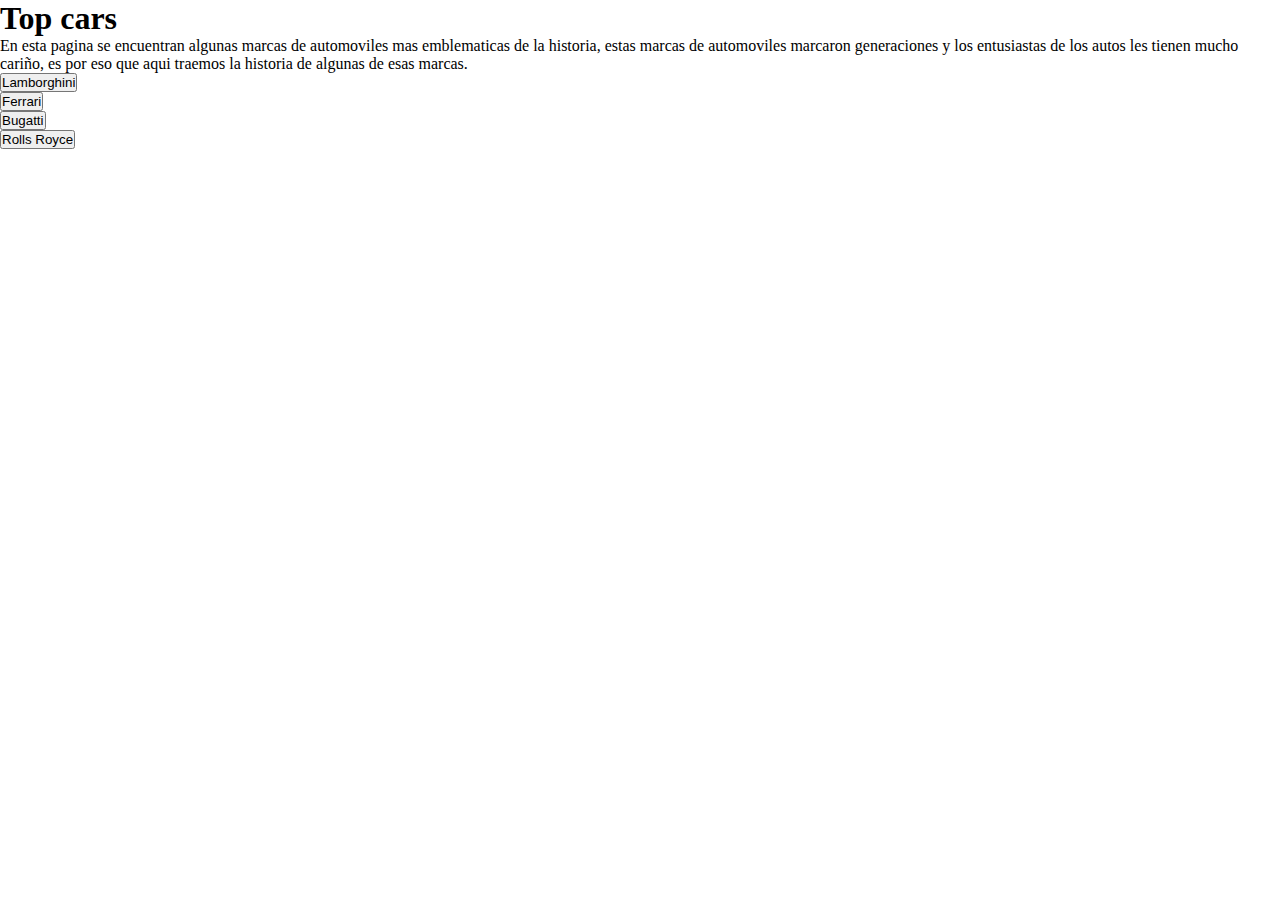
==== index.html @ 08a7af1c "modificacion" ====
<!DOCTYPE html>
<html lang="es">
    <head>
        <meta charset="UTF-8"/>
        <title>Top Cars</title>
        <link rel="stylesheet" href="CSS/estilos.css">
    </head>
    <body>
        <div>
            <h1>Top cars</h1>
            <p>En esta pagina se encuentran algunas marcas de automoviles mas emblematicas de la historia, estas marcas de automoviles
                marcaron generaciones y los entusiastas de los autos les tienen mucho cariño, es por eso que aqui traemos la historia
                de algunas de esas marcas.</p>
        </div>
        <div>
            <form action="lamborghini.html" method="GET">
                <Button type="submit">Lamborghini</Button>
            </form>
            <form action="ferrari.html" method="GET">
                <Button type="submit">Ferrari</Button>
            </form>
            <form action="bugatti.html" method="GET">
                <Button type="submit">Bugatti</Button>
            </form>
            <form action="rollsRoyce.html" method="GET">
                <Button type="submit">Rolls Royce</Button>
            </form>
        </div>
    </body>
</html>
---- CSS/estilos.css ----
*{
    margin: 0px;
    padding: 0px;
}
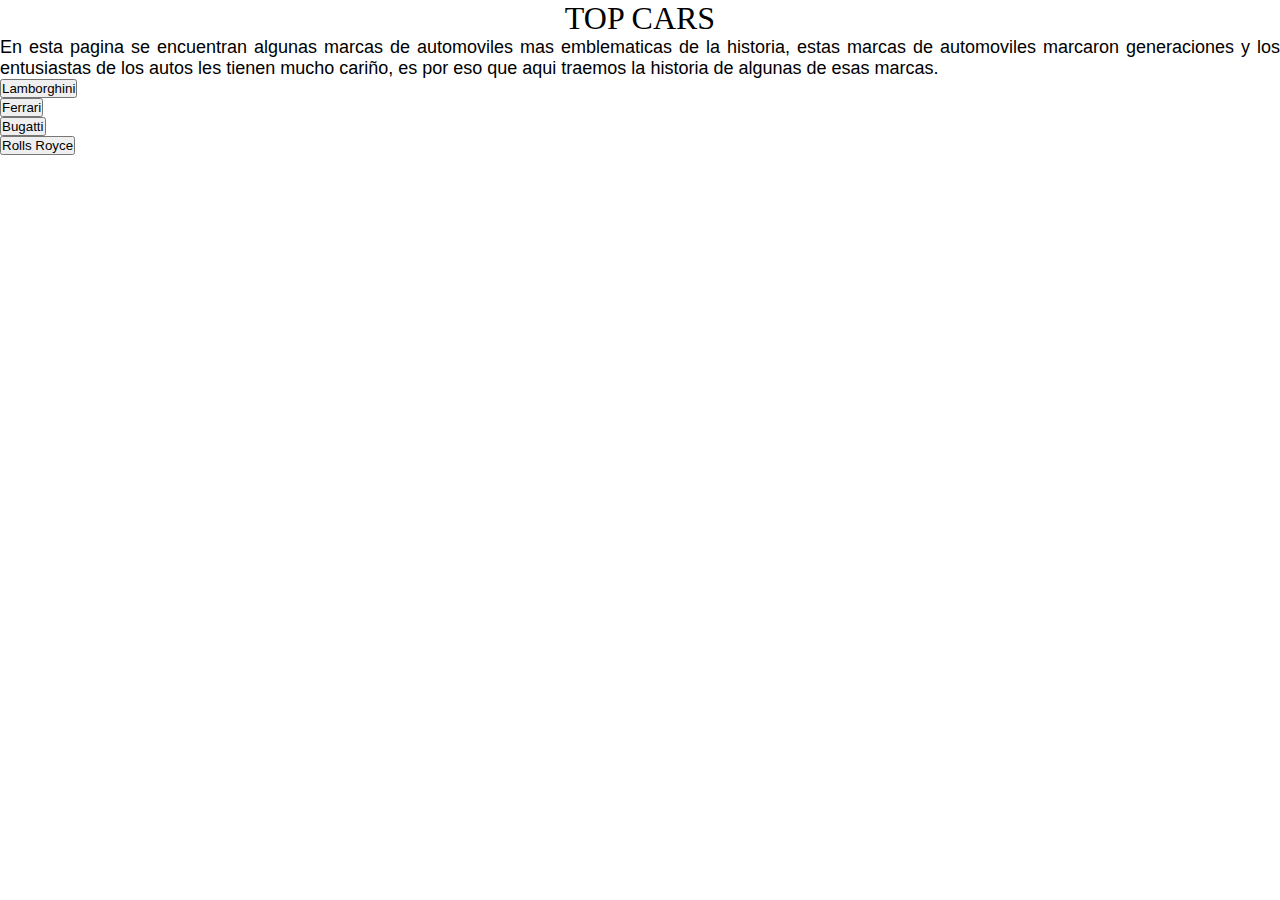
==== commit a42936c8: "ultima modificacion" ====
--- a/index.html
+++ b/index.html
@@ -4,11 +4,12 @@
         <meta charset="UTF-8"/>
         <title>Top Cars</title>
         <link rel="stylesheet" href="CSS/estilos.css">
+        <link rel="stylesheet" href="CSS/text.css">
     </head>
     <body>
         <div>
-            <h1>Top cars</h1>
-            <p>En esta pagina se encuentran algunas marcas de automoviles mas emblematicas de la historia, estas marcas de automoviles
+            <h1 class="titulo">TOP CARS</h1>
+            <p class="textos">En esta pagina se encuentran algunas marcas de automoviles mas emblematicas de la historia, estas marcas de automoviles
                 marcaron generaciones y los entusiastas de los autos les tienen mucho cariño, es por eso que aqui traemos la historia
                 de algunas de esas marcas.</p>
         </div>
--- a/CSS/text.css
+++ b/CSS/text.css
@@ -0,0 +1,12 @@
+.titulo{
+    font-family: "Abril Fatface", serif;
+    font-weight: 400;
+    font-style: normal;
+    text-align: center;
+}
+
+.textos{
+    text-align: justify;
+    font-size: 18px;
+    font-family:'Segoe UI', Tahoma, Geneva, Verdana, sans-serif;
+}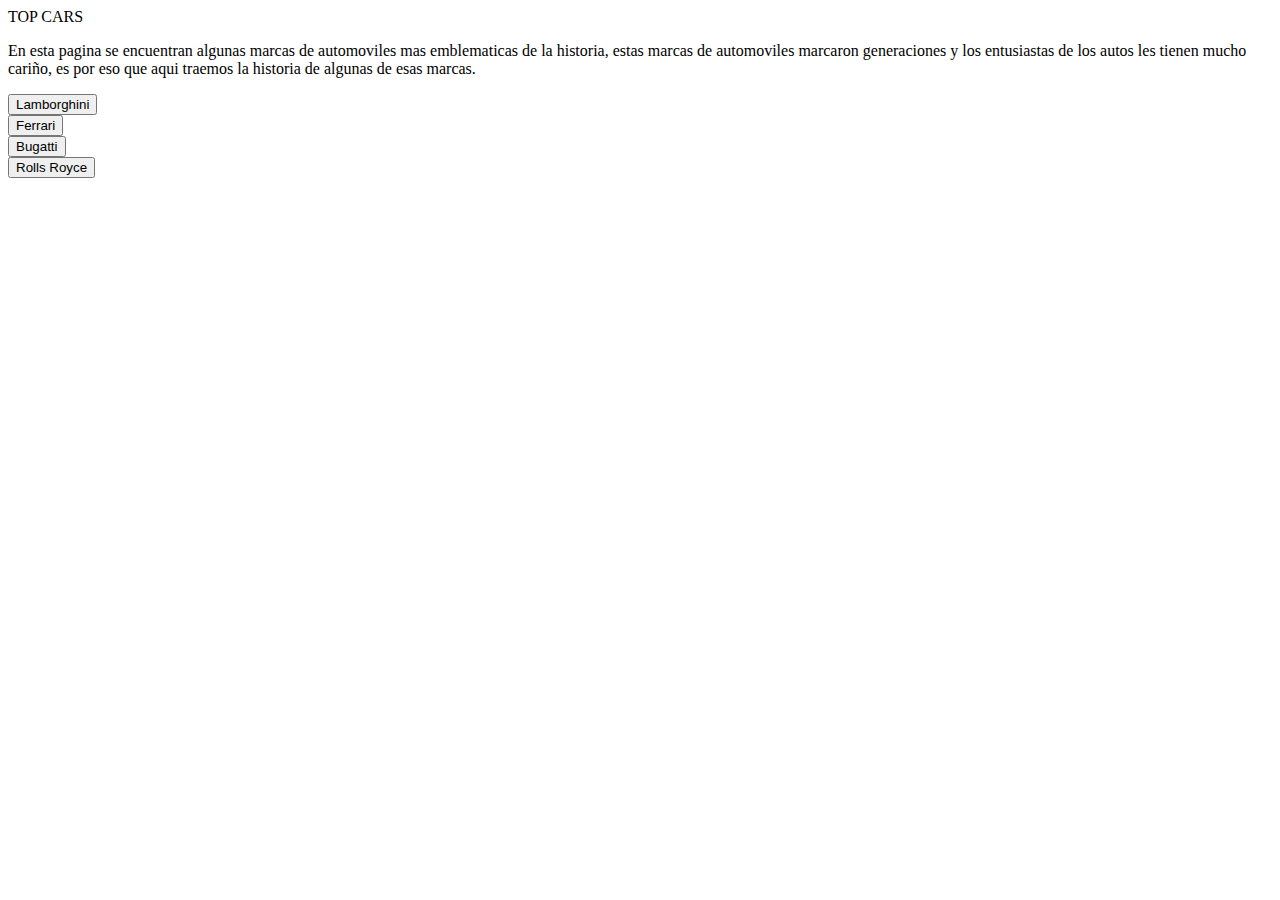
==== commit 889d6fae: "modificacion" ====
--- a/index.html
+++ b/index.html
@@ -3,12 +3,12 @@
     <head>
         <meta charset="UTF-8"/>
         <title>Top Cars</title>
-        <link rel="stylesheet" href="CSS/estilos.css">
-        <link rel="stylesheet" href="CSS/text.css">
+        <link rel="stylesheet" href="css/estilos.css">
+        <link rel="stylesheet" href="css/text.css">
     </head>
     <body>
+        <header>TOP CARS</header>
         <div>
-            <h1 class="titulo">TOP CARS</h1>
             <p class="textos">En esta pagina se encuentran algunas marcas de automoviles mas emblematicas de la historia, estas marcas de automoviles
                 marcaron generaciones y los entusiastas de los autos les tienen mucho cariño, es por eso que aqui traemos la historia
                 de algunas de esas marcas.</p>
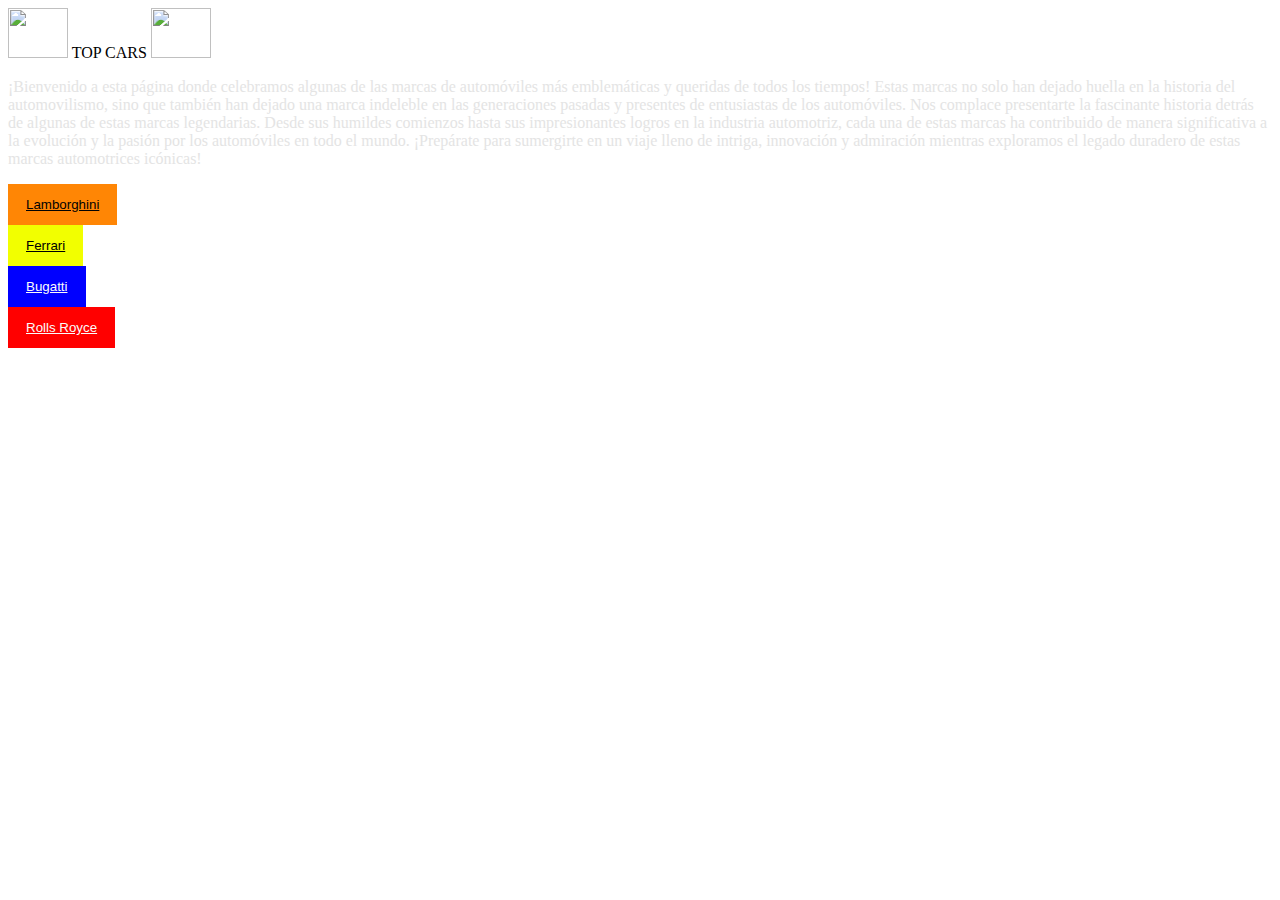
==== commit 43b197fe: "adelantos" ====
--- a/index.html
+++ b/index.html
@@ -1,31 +1,40 @@
 <!DOCTYPE html>
 <html lang="es">
-    <head>
-        <meta charset="UTF-8"/>
-        <title>Top Cars</title>
-        <link rel="stylesheet" href="css/estilos.css">
-        <link rel="stylesheet" href="css/text.css">
-    </head>
-    <body>
-        <header>TOP CARS</header>
-        <div>
-            <p class="textos">En esta pagina se encuentran algunas marcas de automoviles mas emblematicas de la historia, estas marcas de automoviles
-                marcaron generaciones y los entusiastas de los autos les tienen mucho cariño, es por eso que aqui traemos la historia
-                de algunas de esas marcas.</p>
-        </div>
-        <div>
-            <form action="lamborghini.html" method="GET">
-                <Button type="submit">Lamborghini</Button>
-            </form>
-            <form action="ferrari.html" method="GET">
-                <Button type="submit">Ferrari</Button>
-            </form>
-            <form action="bugatti.html" method="GET">
-                <Button type="submit">Bugatti</Button>
-            </form>
-            <form action="rollsRoyce.html" method="GET">
-                <Button type="submit">Rolls Royce</Button>
-            </form>
-        </div>
-    </body>
+
+<head>
+    <meta charset="UTF-8" />
+    <title>Top Cars</title>
+    <link rel="stylesheet" href="css/estilos.css">
+    <link rel="stylesheet" href="css/text.css">
+</head>
+
+<body>
+    <header>
+<img src="https://static.vecteezy.com/system/resources/previews/003/678/261/original/quality-badge-icon-design-medal-and-ribbon-illustration-free-vector.jpg" width="60" height="50" >
+
+        TOP CARS
+
+        <img src="https://tse3.mm.bing.net/th?id=OIP.o7TF99HewVjBxzCVnuklRgHaHa&pid=Api&P=0&h=180" width="60" height="50">
+
+
+    </header>
+    <p class="textos" style="color: #e4e4e4;font-family: cursive;">¡Bienvenido a esta página donde celebramos algunas de las marcas de automóviles más emblemáticas y queridas de todos los tiempos! Estas marcas no solo han dejado huella en la historia del automovilismo, sino que también han dejado una marca indeleble en las generaciones pasadas y presentes de entusiastas de los automóviles.
+
+        Nos complace presentarte la fascinante historia detrás de algunas de estas marcas legendarias. Desde sus humildes comienzos hasta sus impresionantes logros en la industria automotriz, cada una de estas marcas ha contribuido de manera significativa a la evolución y la pasión por los automóviles en todo el mundo.
+        
+        ¡Prepárate para sumergirte en un viaje lleno de intriga, innovación y admiración mientras exploramos el legado duradero de estas marcas automotrices icónicas!</p>
+    <form action="lamborghini.html" method="GET">
+        <Button type="submit" style="color: #020202; border: 12px solid #ff8605; background-color: #ff8605; text-decoration: underline;">Lamborghini</Button>
+    </form>
+    <form action="ferrari.html" method="GET">
+        <Button type="submit" style="color: #000000; border: 12px solid #f2ff00 ; background-color:  #f2ff00 ; text-decoration: underline;">Ferrari</Button>
+    </form>
+    <form action="bugatti.html" method="GET">
+        <Button type="submit" style="color: #fbfbfb; border: 12px solid #0000ff; background-color: #0000ff; text-decoration: underline;">Bugatti</Button>
+    </form>
+    <form action="rollsRoyce.html" method="GET">
+        <Button type="submit" style="color: #fbfbfb; border: 12px solid #ff0000; background-color: #ff0000; text-decoration: underline;">Rolls Royce</Button>
+    </form>
+</body>
+
 </html>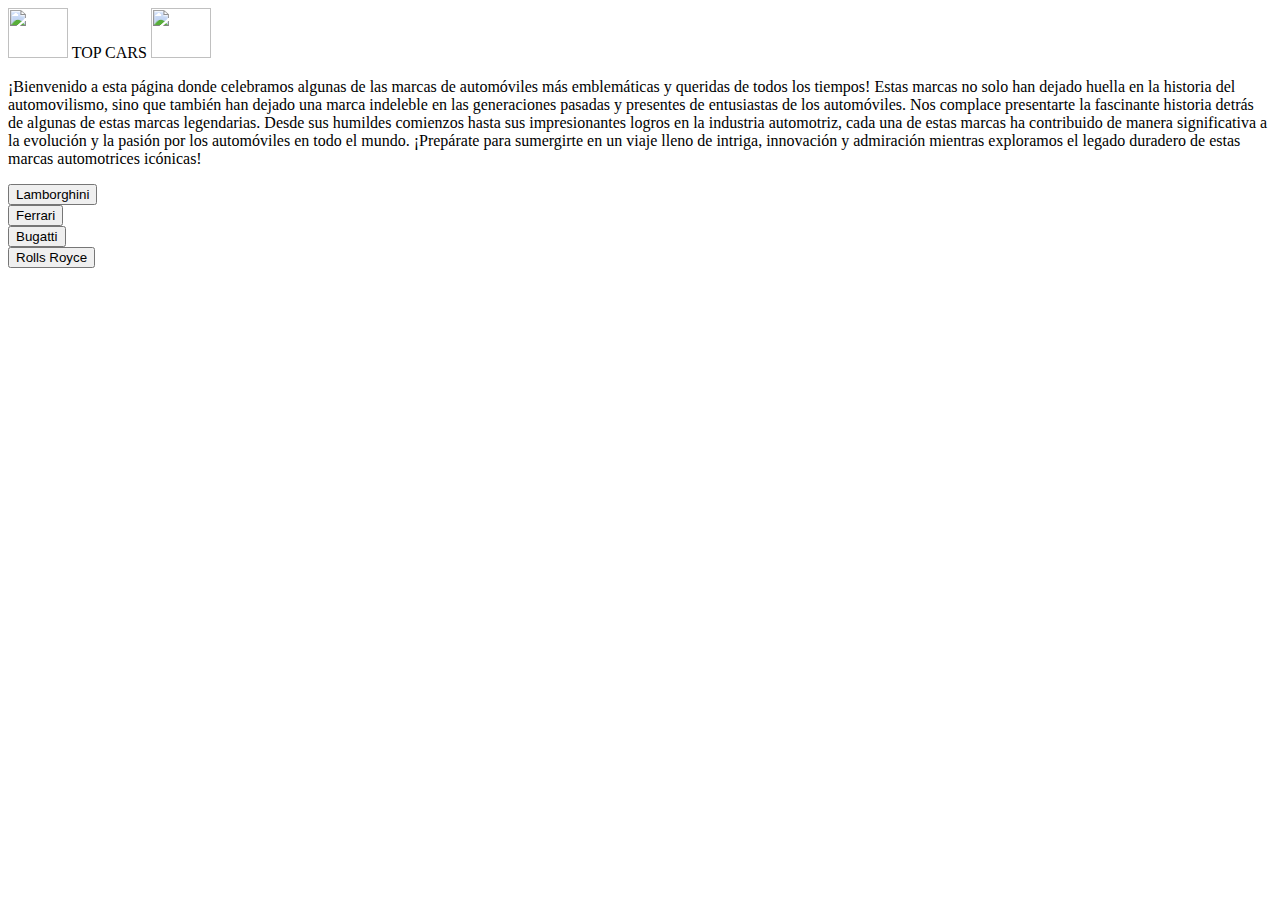
==== commit b7953da9: "correccion" ====
--- a/index.html
+++ b/index.html
@@ -18,22 +18,25 @@
 
 
     </header>
-    <p class="textos" style="color: #e4e4e4;font-family: cursive;">¡Bienvenido a esta página donde celebramos algunas de las marcas de automóviles más emblemáticas y queridas de todos los tiempos! Estas marcas no solo han dejado huella en la historia del automovilismo, sino que también han dejado una marca indeleble en las generaciones pasadas y presentes de entusiastas de los automóviles.
+    <p class="textos">¡Bienvenido a esta página donde celebramos algunas de las marcas de automóviles más emblemáticas y queridas de todos los tiempos! Estas marcas no solo han dejado huella en la historia del automovilismo, sino que también han dejado una marca indeleble en las generaciones pasadas y presentes de entusiastas de los automóviles.
 
         Nos complace presentarte la fascinante historia detrás de algunas de estas marcas legendarias. Desde sus humildes comienzos hasta sus impresionantes logros en la industria automotriz, cada una de estas marcas ha contribuido de manera significativa a la evolución y la pasión por los automóviles en todo el mundo.
         
         ¡Prepárate para sumergirte en un viaje lleno de intriga, innovación y admiración mientras exploramos el legado duradero de estas marcas automotrices icónicas!</p>
+
+
+
     <form action="lamborghini.html" method="GET">
-        <Button type="submit" style="color: #020202; border: 12px solid #ff8605; background-color: #ff8605; text-decoration: underline;">Lamborghini</Button>
+        <Button type="submit" class="btnLamborghini">Lamborghini</Button>
     </form>
     <form action="ferrari.html" method="GET">
-        <Button type="submit" style="color: #000000; border: 12px solid #f2ff00 ; background-color:  #f2ff00 ; text-decoration: underline;">Ferrari</Button>
+        <Button type="submit" class="btnFerrari">Ferrari</Button>
     </form>
     <form action="bugatti.html" method="GET">
-        <Button type="submit" style="color: #fbfbfb; border: 12px solid #0000ff; background-color: #0000ff; text-decoration: underline;">Bugatti</Button>
+        <Button type="submit" class="btnBugatti">Bugatti</Button>
     </form>
     <form action="rollsRoyce.html" method="GET">
-        <Button type="submit" style="color: #fbfbfb; border: 12px solid #ff0000; background-color: #ff0000; text-decoration: underline;">Rolls Royce</Button>
+        <Button type="submit" class="btnRollsRoyce">Rolls Royce</Button>
     </form>
 </body>
 
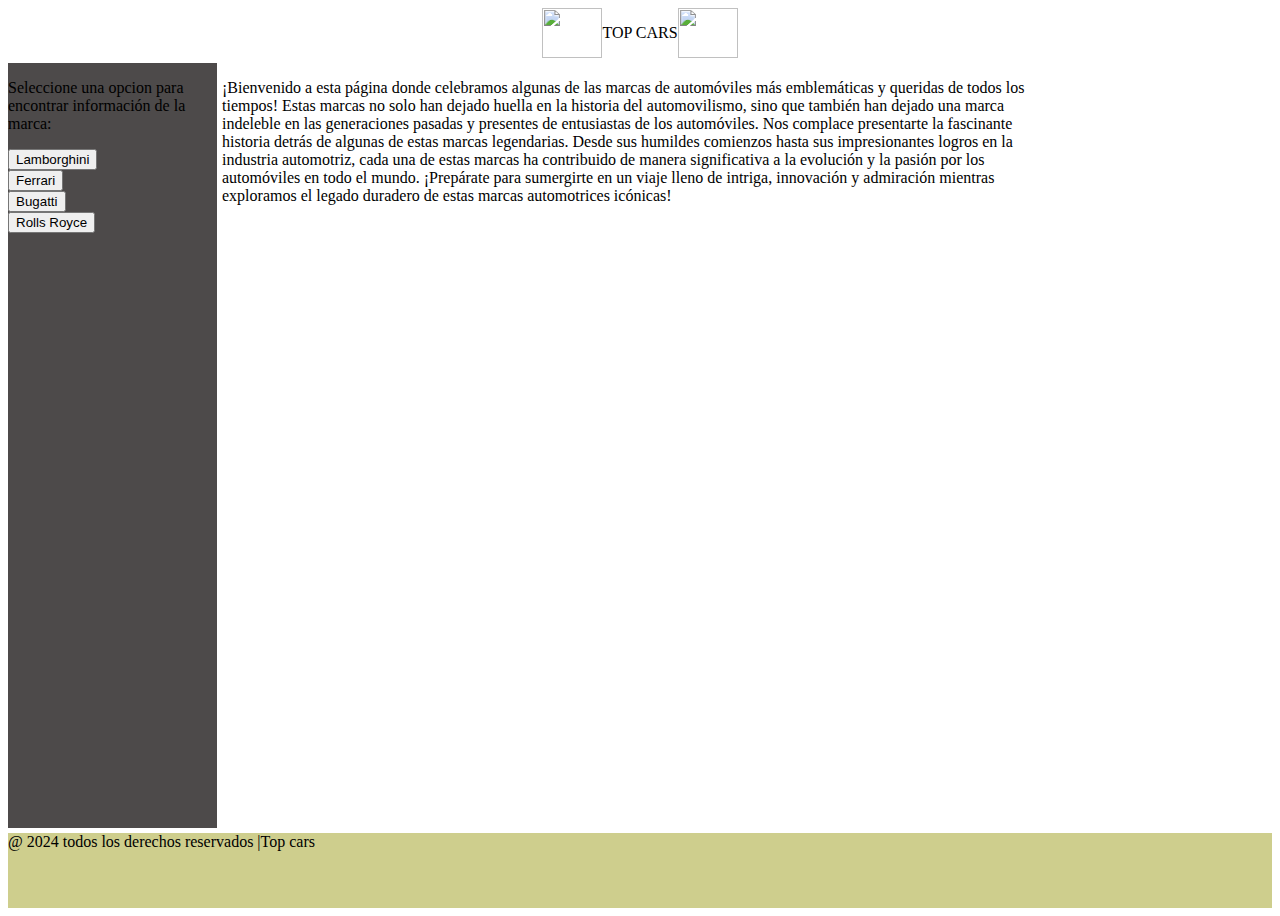
==== commit 45abcd8a: "ultima modificacion" ====
--- a/index.html
+++ b/index.html
@@ -6,38 +6,44 @@
     <title>Top Cars</title>
     <link rel="stylesheet" href="css/estilos.css">
     <link rel="stylesheet" href="css/text.css">
+    <link rel="stylesheet" href="CSS/layout.css">
 </head>
 
 <body>
-    <header>
-<img src="https://static.vecteezy.com/system/resources/previews/003/678/261/original/quality-badge-icon-design-medal-and-ribbon-illustration-free-vector.jpg" width="60" height="50" >
-
-        TOP CARS
-
-        <img src="https://tse3.mm.bing.net/th?id=OIP.o7TF99HewVjBxzCVnuklRgHaHa&pid=Api&P=0&h=180" width="60" height="50">
-
-
-    </header>
-    <p class="textos">¡Bienvenido a esta página donde celebramos algunas de las marcas de automóviles más emblemáticas y queridas de todos los tiempos! Estas marcas no solo han dejado huella en la historia del automovilismo, sino que también han dejado una marca indeleble en las generaciones pasadas y presentes de entusiastas de los automóviles.
-
-        Nos complace presentarte la fascinante historia detrás de algunas de estas marcas legendarias. Desde sus humildes comienzos hasta sus impresionantes logros en la industria automotriz, cada una de estas marcas ha contribuido de manera significativa a la evolución y la pasión por los automóviles en todo el mundo.
-        
-        ¡Prepárate para sumergirte en un viaje lleno de intriga, innovación y admiración mientras exploramos el legado duradero de estas marcas automotrices icónicas!</p>
-
-
-
-    <form action="lamborghini.html" method="GET">
-        <Button type="submit" class="btnLamborghini">Lamborghini</Button>
-    </form>
-    <form action="ferrari.html" method="GET">
-        <Button type="submit" class="btnFerrari">Ferrari</Button>
-    </form>
-    <form action="bugatti.html" method="GET">
-        <Button type="submit" class="btnBugatti">Bugatti</Button>
-    </form>
-    <form action="rollsRoyce.html" method="GET">
-        <Button type="submit" class="btnRollsRoyce">Rolls Royce</Button>
-    </form>
+    <section class="page">
+        <header class="headerCont">
+            <img src="https://static.vecteezy.com/system/resources/previews/003/678/261/original/quality-badge-icon-design-medal-and-ribbon-illustration-free-vector.jpg" width="60" height="50" >
+            
+                    TOP CARS
+            
+                    <img src="https://tse3.mm.bing.net/th?id=OIP.o7TF99HewVjBxzCVnuklRgHaHa&pid=Api&P=0&h=180" width="60" height="50">
+            
+            
+                </header>
+                    <p class="textos" class="content">¡Bienvenido a esta página donde celebramos algunas de las marcas de automóviles más emblemáticas y queridas de todos los tiempos! Estas marcas no solo han dejado huella en la historia del automovilismo, sino que también han dejado una marca indeleble en las generaciones pasadas y presentes de entusiastas de los automóviles.
+            
+                        Nos complace presentarte la fascinante historia detrás de algunas de estas marcas legendarias. Desde sus humildes comienzos hasta sus impresionantes logros en la industria automotriz, cada una de estas marcas ha contribuido de manera significativa a la evolución y la pasión por los automóviles en todo el mundo.
+                        
+                        ¡Prepárate para sumergirte en un viaje lleno de intriga, innovación y admiración mientras exploramos el legado duradero de estas marcas automotrices icónicas!</p>
+            
+                <nav class="menu">
+                    <p class="textoMenu">Seleccione una opcion para encontrar información de la marca:</p>
+                    <form action="lamborghini.html" method="GET">
+                        <Button type="submit" class="btnLamborghini">Lamborghini</Button>
+                    </form>
+                    <form action="ferrari.html" method="GET">
+                        <Button type="submit" class="btnFerrari">Ferrari</Button>
+                    </form>
+                    <form action="bugatti.html" method="GET">
+                        <Button type="submit" class="btnBugatti">Bugatti</Button>
+                    </form>
+                    <form action="rollsRoyce.html" method="GET">
+                        <Button type="submit" class="btnRollsRoyce">Rolls Royce</Button>
+                    </form>
+                </nav>
+                <footer class="footerCont">@ 2024 todos los derechos reservados |Top cars</footer>
+    </section>
+    
 </body>
 
 </html>--- a/CSS/layout.css
+++ b/CSS/layout.css
@@ -0,0 +1,32 @@
+.page {
+    display: grid;
+    width: 100%;
+    height: 100vh;
+    grid-template-columns: 1fr 4fr 1fr;
+    grid-template-rows: 2fr 10fr 10fr 10fr 3fr;
+    grid-gap: 5px;
+    grid-template-areas: "header header header"
+    "menu1 contenido contenido" 
+    "menu1 contenido contenido"
+    "menu1 contenido contenido"
+    "footer footer footer";   
+}
+
+.page .headerCont{
+    grid-area: header;
+    display: flex;
+    align-items: center;
+    justify-content: center;
+}
+.page .menu{
+    grid-area: menu1;
+    background-color: #4d4a4a;
+}
+.page .content{
+    grid-area: contenido;
+}
+.page .footerCont{
+    font-family:'Times New Roman', Times, serif;
+    background-color:#cece8d;
+    grid-area: footer;
+}
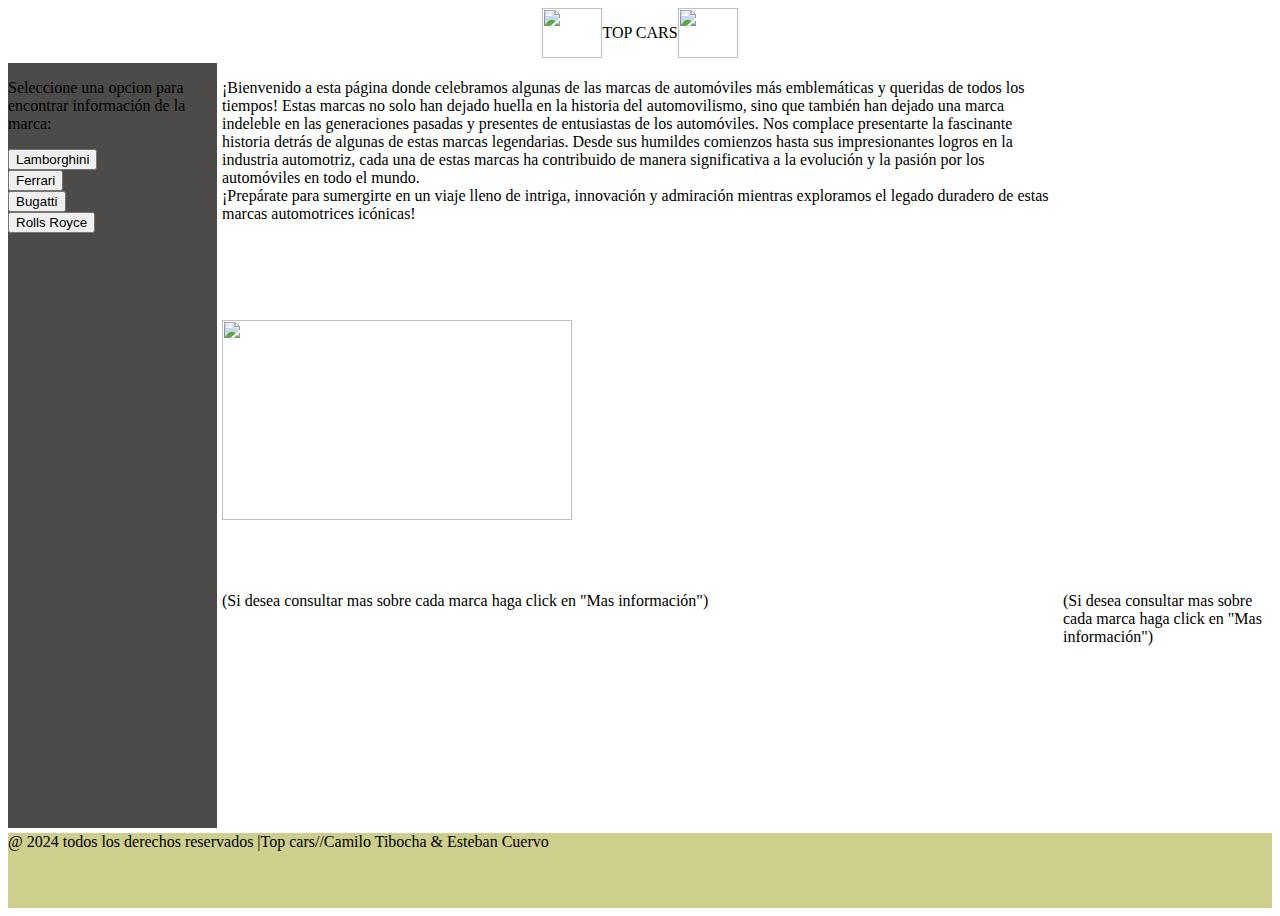
==== commit 69274ce8: "Final" ====
--- a/index.html
+++ b/index.html
@@ -12,38 +12,54 @@
 <body>
     <section class="page">
         <header class="headerCont">
-            <img src="https://static.vecteezy.com/system/resources/previews/003/678/261/original/quality-badge-icon-design-medal-and-ribbon-illustration-free-vector.jpg" width="60" height="50" >
-            
-                    TOP CARS
-            
-                    <img src="https://tse3.mm.bing.net/th?id=OIP.o7TF99HewVjBxzCVnuklRgHaHa&pid=Api&P=0&h=180" width="60" height="50">
-            
-            
-                </header>
-                    <p class="textos" class="content">¡Bienvenido a esta página donde celebramos algunas de las marcas de automóviles más emblemáticas y queridas de todos los tiempos! Estas marcas no solo han dejado huella en la historia del automovilismo, sino que también han dejado una marca indeleble en las generaciones pasadas y presentes de entusiastas de los automóviles.
-            
-                        Nos complace presentarte la fascinante historia detrás de algunas de estas marcas legendarias. Desde sus humildes comienzos hasta sus impresionantes logros en la industria automotriz, cada una de estas marcas ha contribuido de manera significativa a la evolución y la pasión por los automóviles en todo el mundo.
-                        
-                        ¡Prepárate para sumergirte en un viaje lleno de intriga, innovación y admiración mientras exploramos el legado duradero de estas marcas automotrices icónicas!</p>
-            
-                <nav class="menu">
-                    <p class="textoMenu">Seleccione una opcion para encontrar información de la marca:</p>
-                    <form action="lamborghini.html" method="GET">
-                        <Button type="submit" class="btnLamborghini">Lamborghini</Button>
-                    </form>
-                    <form action="ferrari.html" method="GET">
-                        <Button type="submit" class="btnFerrari">Ferrari</Button>
-                    </form>
-                    <form action="bugatti.html" method="GET">
-                        <Button type="submit" class="btnBugatti">Bugatti</Button>
-                    </form>
-                    <form action="rollsRoyce.html" method="GET">
-                        <Button type="submit" class="btnRollsRoyce">Rolls Royce</Button>
-                    </form>
-                </nav>
-                <footer class="footerCont">@ 2024 todos los derechos reservados |Top cars</footer>
+            <img src="https://static.vecteezy.com/system/resources/previews/003/678/261/original/quality-badge-icon-design-medal-and-ribbon-illustration-free-vector.jpg"
+                width="60" height="50">
+
+            TOP CARS
+
+            <img src="https://tse3.mm.bing.net/th?id=OIP.o7TF99HewVjBxzCVnuklRgHaHa&pid=Api&P=0&h=180" width="60"
+                height="50">
+
+
+        </header>
+        <p class="textos" class="content">¡Bienvenido a esta página donde celebramos algunas de las marcas de
+            automóviles más emblemáticas y queridas de todos los tiempos! Estas marcas no solo han dejado huella en la
+            historia del automovilismo, sino que también han dejado una marca indeleble en las generaciones pasadas y
+            presentes de entusiastas de los automóviles.
+
+            Nos complace presentarte la fascinante historia detrás de algunas de estas marcas legendarias. Desde sus
+            humildes comienzos hasta sus impresionantes logros en la industria automotriz, cada una de estas marcas ha
+            contribuido de manera significativa a la evolución y la pasión por los automóviles en todo el mundo.
+
+           <br>
+
+            ¡Prepárate para sumergirte en un viaje lleno de intriga, innovación y admiración mientras exploramos el
+            legado duradero de estas marcas automotrices icónicas! </p>
+            <br>
+<br>
+            <img src="https://raskrasil.com/wp-content/uploads/Raskrasil.com-Coloring-Pages-Racing-car-14.jpg" width="350" height="200">  
+
+        <br>
+        <p class="textos">(Si desea consultar mas sobre cada marca haga click en "Mas información")</p>
+        <p>(Si desea consultar mas sobre cada marca haga click en "Mas información")</p>
+        <nav class="menu">
+            <p class="textoMenu">Seleccione una opcion para encontrar información de la marca:</p>
+            <form action="lamborghini.html" method="GET">
+                <Button type="submit" class="btnLamborghini">Lamborghini</Button>
+            </form>
+            <form action="ferrari.html" method="GET">
+                <Button type="submit" class="btnFerrari">Ferrari</Button>
+            </form>
+            <form action="bugatti.html" method="GET">
+                <Button type="submit" class="btnBugatti">Bugatti</Button>
+            </form>
+            <form action="rollsRoyce.html" method="GET">
+                <Button type="submit" class="btnRollsRoyce">Rolls Royce</Button>
+            </form>
+        </nav>
+        <footer class="footerCont">@ 2024 todos los derechos reservados |Top cars//Camilo Tibocha & Esteban Cuervo</footer>
     </section>
-    
+
 </body>
 
 </html>